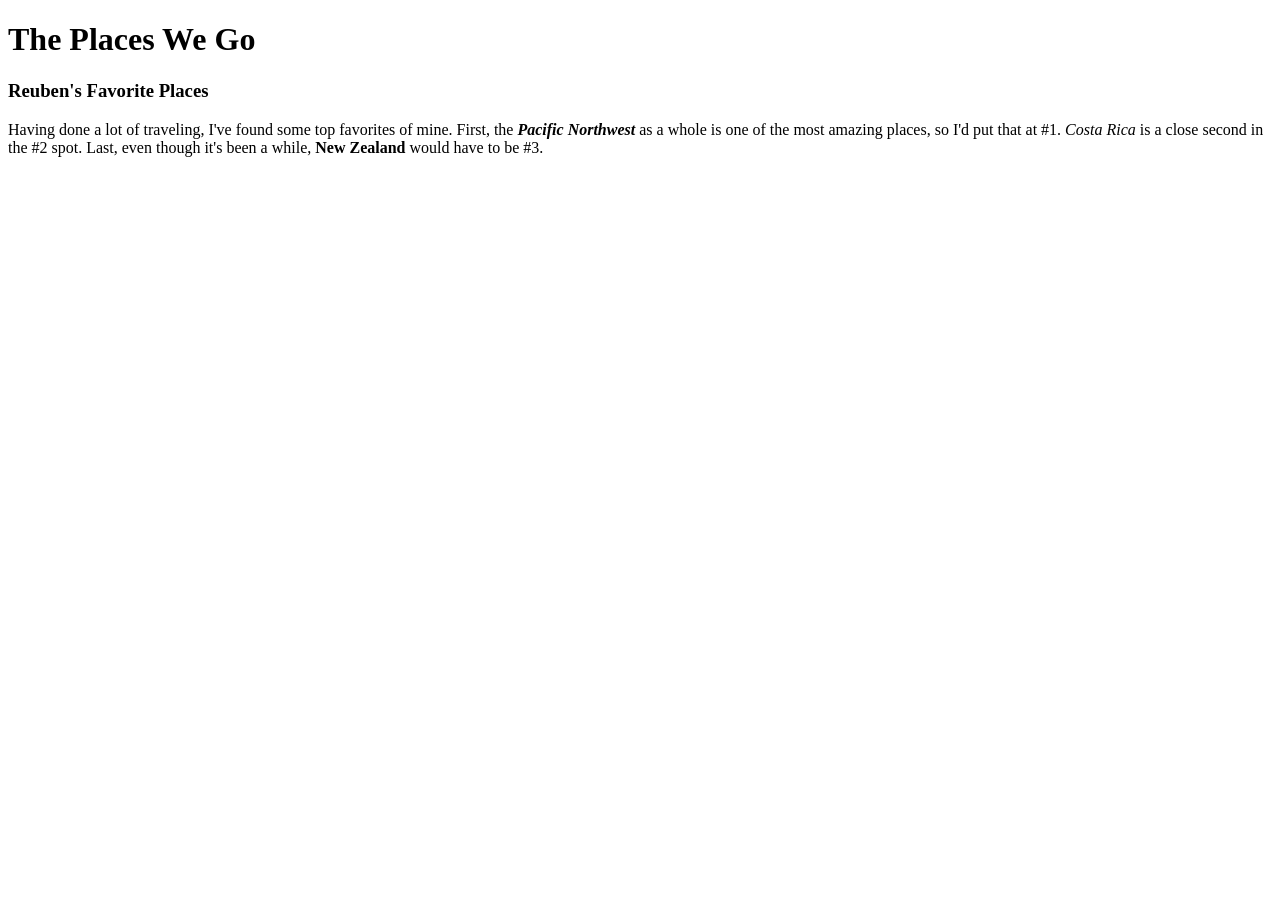
==== favorite-places.html @ 41e80df3 "add header, official text, body, and closing tags" ====
<!DOCTYPE html>
<html>
  <head>
    <link href="css/styles2.css" rel="stylessheet" type="text/css">
    <title>Reuben's Favorite Places</title>
  </head>
  <body>
    <h1>The Places We Go</h1>
    <h3>Reuben's Favorite Places</h3>

    <p>Having done a lot of traveling, I've found some top favorites of mine. First, the <strong><em>Pacific Northwest</em></strong> as a whole is one of the most amazing places, so I'd put that at #1. <em>Costa Rica</em> is a close second in the #2 spot. Last, even though it's been a while, <strong>New Zealand</strong> would have to be #3. </p>
  </body>
</html>
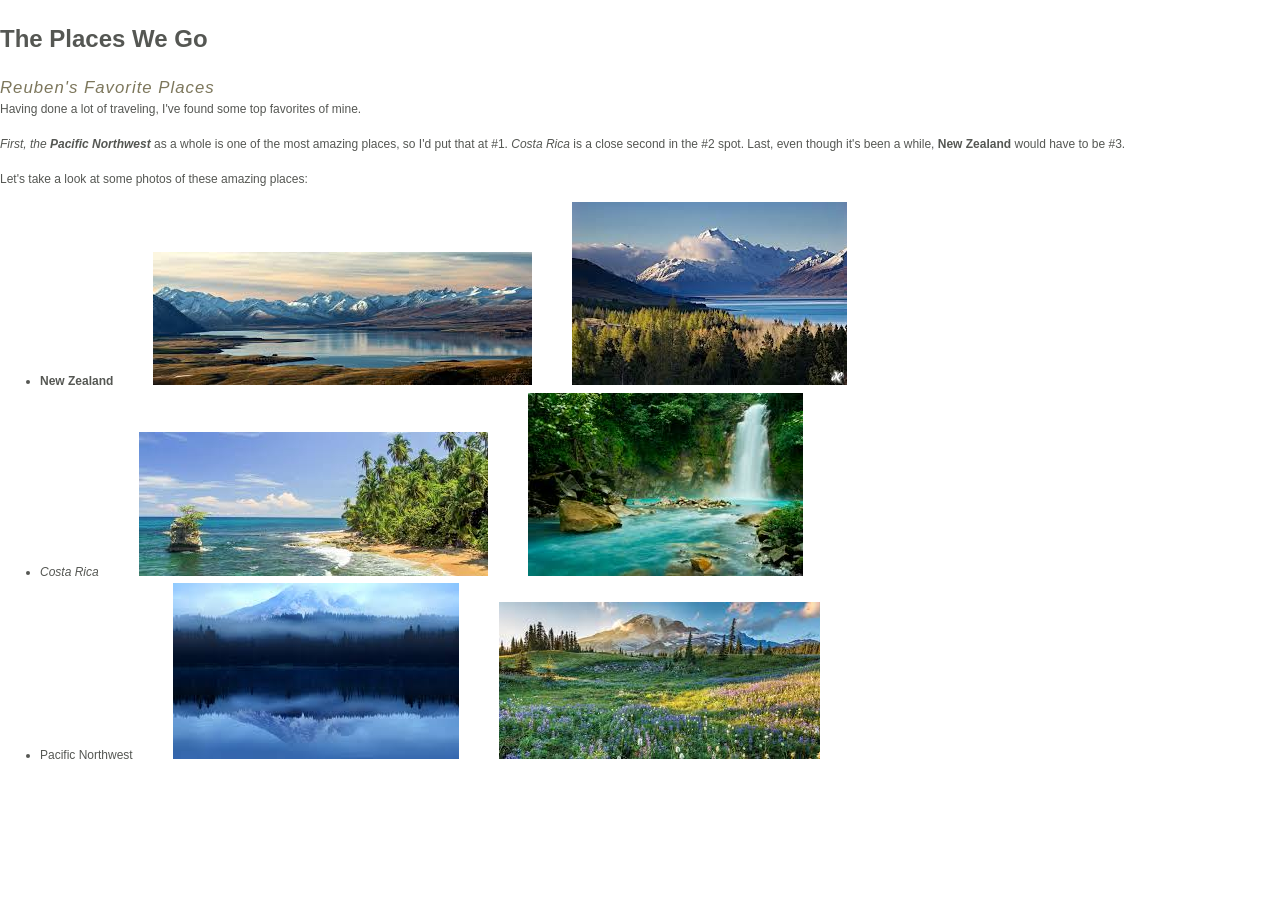
==== commit 4cdef102: "add css stylesheet to all pages" ====
--- a/favorite-places.html
+++ b/favorite-places.html
@@ -1,14 +1,26 @@
 <!DOCTYPE html>
 <html>
   <head>
-    <link href="css/styles2.css" rel="stylessheet" type="text/css">
+    <link href="css/places-styles.css" rel="stylesheet" type="text/css">
     <title>Reuben's Favorite Places</title>
   </head>
   <body>
     <h1>The Places We Go</h1>
     <h3>Reuben's Favorite Places</h3>
 
-    <p>Having done a lot of traveling, I've found some top favorites of mine. First, the <strong><em>Pacific Northwest</em></strong> as a whole is one of the most amazing places, so I'd put that at #1. <em>Costa Rica</em> is a close second in the #2 spot. Last, even though it's been a while, <strong>New Zealand</strong> would have to be #3. </p>
+    <p>Having done a lot of traveling, I've found some top favorites of mine. </p>
+
+    <p><em>First, the <strong>Pacific Northwest</em></strong> as a whole is one of the most amazing places, so I'd put that at #1. <em>Costa Rica</em> is a close second in the #2 spot. Last, even though it's been a while, <strong>New Zealand</strong> would have to be #3.</p>
+
+    <p> Let's take a look at some photos of these amazing places:
+      <ul>
+        <li><strong>New Zealand</strong><img src="img/nz1.jpg" alt="Beautiful photo of New Zealand"><img src="img/nz2.jpg" alt="Another beautiful photo of New Zealand">
+        </li>
+        <li><em>Costa Rica</em><img src="img/cr1.jpg" alt="First beautiful photo of Costa Rica"><img src="img/cr2.jpg" alt="Second beautiful photo of Costa Rica">
+        </li>
+        <li>Pacific Northwest<img src="img/pnw1.jpg" alt="Beautiful Image of the Pacific Northwest"><img src="img/pnw2.jpg" alt="One more beautiful photo of PNW">
+        </li>
+      </ul>
+
   </body>
 </html>
-  
--- a/css/places-styles.css
+++ b/css/places-styles.css
@@ -0,0 +1,198 @@
+/* css Zen Garden default style v1.02 */
+/* css released under Creative Commons License - http://creativecommons.org/licenses/by-nc-sa/1.0/  */
+
+/* This file based on 'Tranquille' by Dave Shea */
+/* You may use this file as a foundation for any new work, but you may find it easier to start from scratch. */
+/* Not all elements are defined in this file, so you'll most likely want to refer to the xhtml as well. */
+
+/* Your images should be linked as if the CSS file sits in the same folder as the images. ie. no paths. */
+
+
+/* basic elements */
+html {
+	margin: 0;
+	padding: 0;
+	}
+body {
+	font: 75% georgia, sans-serif;
+	line-height: 1.88889;
+	color: #555753;
+	background: #fff url(http://csszengarden.com/001/blossoms.jpg) no-repeat bottom right;
+	margin: 0;
+	padding: 0;
+	}
+p {
+	margin-top: 0;
+	text-align: justify;
+	}
+h3 {
+	font: italic normal 1.4em georgia, sans-serif;
+	letter-spacing: 1px;
+	margin-bottom: 0;
+	color: #7D775C;
+	}
+a:link {
+	font-weight: bold;
+	text-decoration: none;
+	color: #B7A5DF;
+	}
+a:visited {
+	font-weight: bold;
+	text-decoration: none;
+	color: #D4CDDC;
+	}
+a:hover, a:focus, a:active {
+	text-decoration: underline;
+	color: #9685BA;
+	}
+abbr {
+	border-bottom: none;
+	}
+
+
+/* specific divs */
+.page-wrapper {
+	background: url(http://csszengarden.com/001/zen-bg.jpg) no-repeat top left;
+	padding: 0 175px 0 110px;
+	margin: 0;
+	position: relative;
+	}
+
+.intro {
+	min-width: 470px;
+	width: 100%;
+	}
+
+header h1 {
+	background: transparent url(http://csszengarden.com/001/h1.gif) no-repeat top left;
+	margin-top: 10px;
+	display: block;
+	width: 219px;
+	height: 87px;
+	float: left;
+
+	text-indent: 100%;
+	white-space: nowrap;
+	overflow: hidden;
+	}
+header h2 {
+	background: transparent url(http://csszengarden.com/001/h2.gif) no-repeat top left;
+	margin-top: 58px;
+	margin-bottom: 40px;
+	width: 200px;
+	height: 18px;
+	float: right;
+
+	text-indent: 100%;
+	white-space: nowrap;
+	overflow: hidden;
+	}
+header {
+	padding-top: 20px;
+	height: 87px;
+}
+
+.summary {
+	clear: both;
+	margin: 20px 20px 20px 10px;
+	width: 160px;
+	float: left;
+	}
+.summary p {
+	font: italic 1.1em/2.2 georgia;
+	text-align: center;
+	}
+
+.preamble {
+	clear: right;
+	padding: 0px 10px 0 10px;
+	}
+.supporting {
+	padding-left: 10px;
+	margin-bottom: 40px;
+	}
+
+footer {
+	text-align: center;
+	}
+footer a:link, footer a:visited {
+	margin-right: 20px;
+	}
+
+.sidebar {
+	margin-left: 600px;
+	position: absolute;
+	top: 0;
+	right: 0;
+	}
+.sidebar .wrapper {
+	font: 10px verdana, sans-serif;
+	background: transparent url(http://csszengarden.com/001/paper-bg.jpg) top left repeat-y;
+	padding: 10px;
+	margin-top: 150px;
+	width: 130px;
+	}
+.sidebar h3.select {
+	background: transparent url(http://csszengarden.com/001/h3.gif) no-repeat top left;
+	margin: 10px 0 5px 0;
+	width: 97px;
+	height: 16px;
+
+	text-indent: 100%;
+	white-space: nowrap;
+	overflow: hidden;
+	}
+.sidebar h3.archives {
+	background: transparent url(http://csszengarden.com/001/h5.gif) no-repeat top left;
+	margin: 25px 0 5px 0;
+	width:57px;
+	height: 14px;
+
+	text-indent: 100%;
+	white-space: nowrap;
+	overflow: hidden;
+	}
+.sidebar h3.resources {
+	background: transparent url(http://csszengarden.com/001/h6.gif) no-repeat top left;
+	margin: 25px 0 5px 0;
+	width:63px;
+	height: 10px;
+
+	text-indent: 100%;
+	white-space: nowrap;
+	overflow: hidden;
+	}
+
+
+.sidebar ul {
+	margin: 0;
+	padding: 0;
+	}
+.sidebar li {
+	line-height: 1.3em;
+	background: transparent url(http://csszengarden.com/001/cr1.gif) no-repeat top center;
+	display: block;
+	padding-top: 5px;
+	margin-bottom: 5px;
+	list-style-type: none;
+	}
+.sidebar li a:link {
+	color: #988F5E;
+	}
+.sidebar li a:visited {
+	color: #B3AE94;
+	}
+
+
+.extra1 {
+	background: transparent url(http://csszengarden.com/001/cr2.gif) top left no-repeat;
+	position: absolute;
+	top: 40px;
+	right: 0;
+	width: 148px;
+	height: 110px;
+	}
+
+img {
+  margin-left: 40px;
+}
